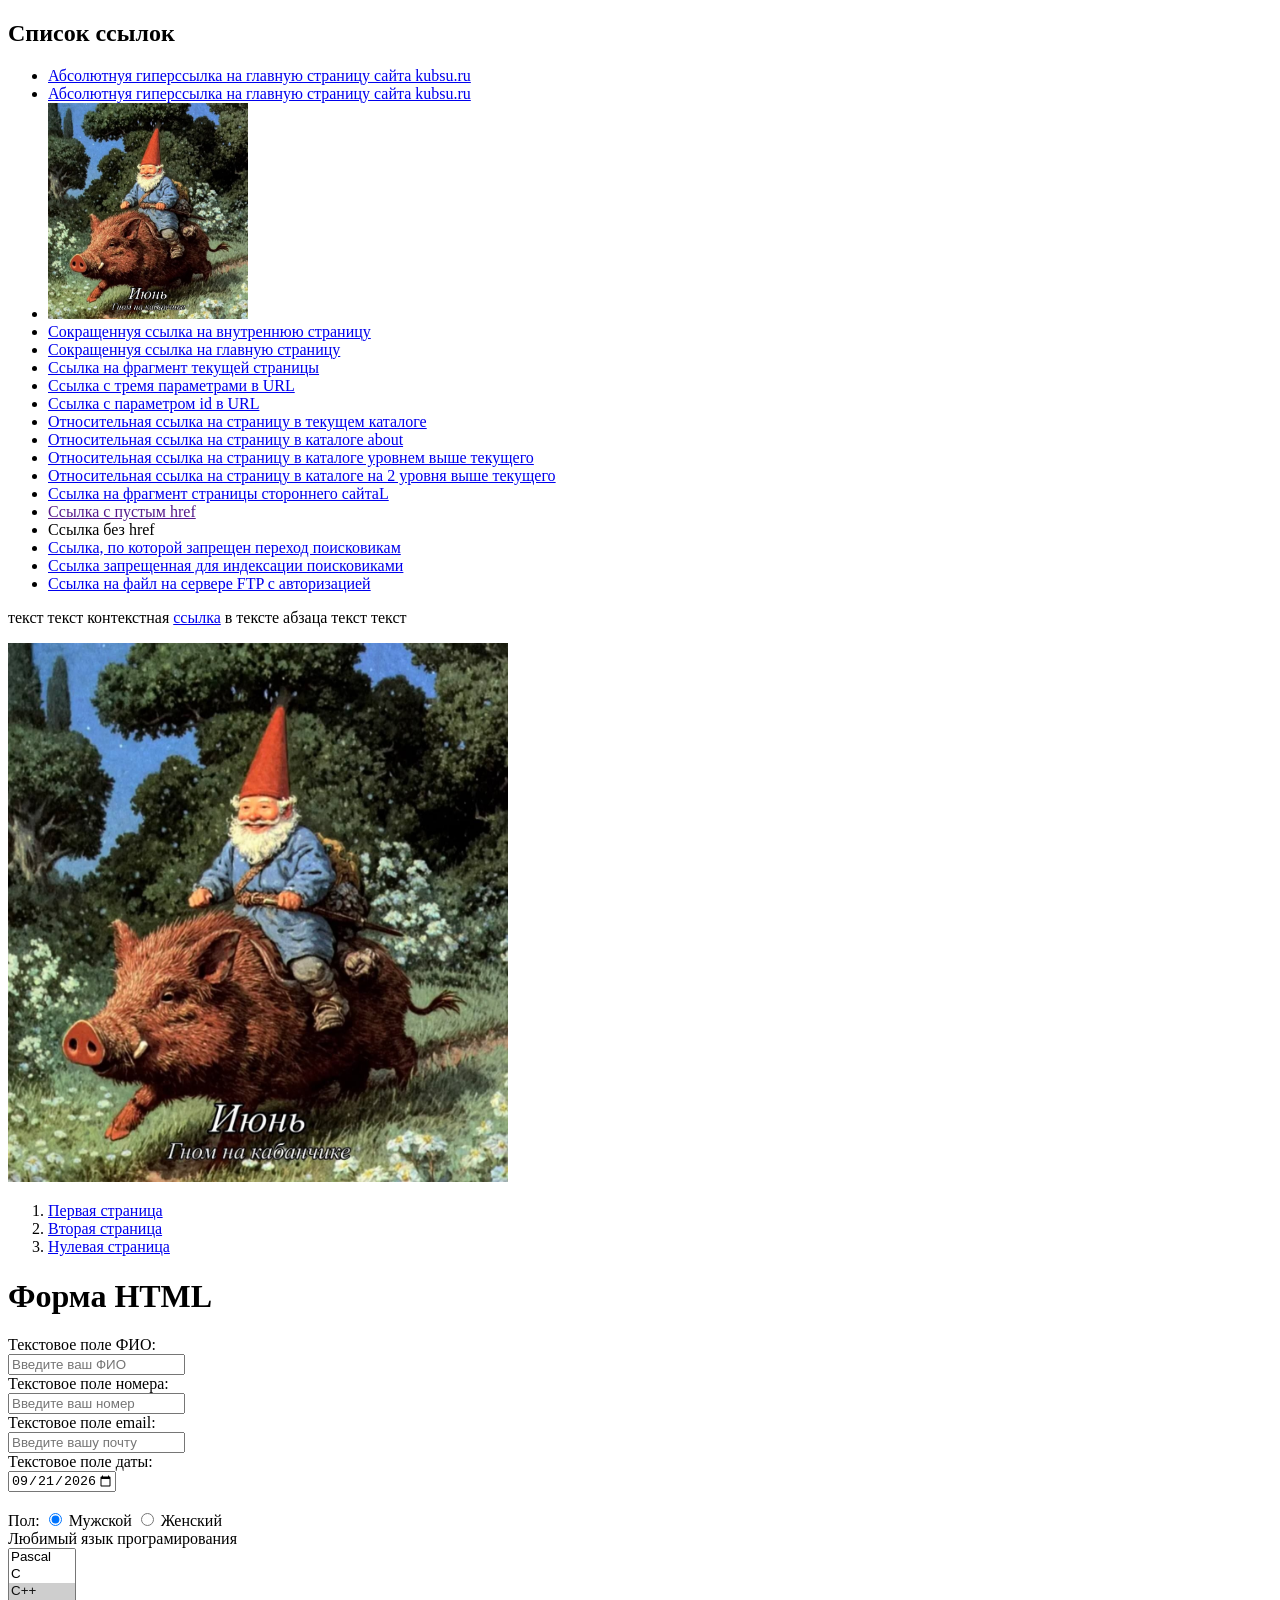
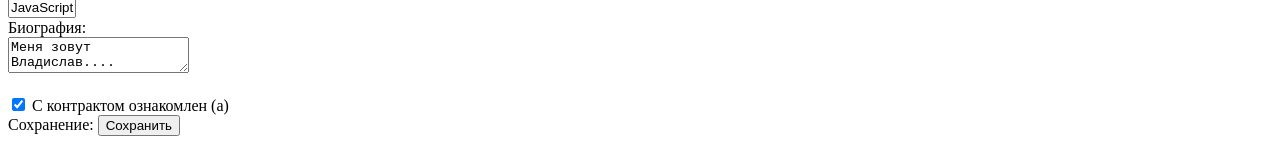
==== index.html @ 46a33955 "index.html" ====
<!DOCTYPE html>

<html lang="ru">

  <head>
    <title>Задание 1</title>
  </head>

  <body>

      <h2 id="#impornant"> Список ссылок</h2>

      <ul>
          <li><a href="https://kubsu.ru/">Абсолютнуя гиперссылка на главную страницу сайта kubsu.ru</a></li>
          <li><a href="https://www.kubsu.ru/ru">Абсолютнуя гиперссылка на главную страницу сайта kubsu.ru</a></li>
          <li><a href="https://www.kubsu.ru/ru"><img src="wtpfl4up_lg.jpg" alt="Кабан картинка" width="200"></a></li>
          <li><a href="page.html">Сокращеннуя ссылка на внутреннюю страницу</a></li>
          <li><a href="1 задание.html">Сокращеннуя ссылка на главную страницу</a></li>
          <li><a href="#impornant">Ссылка на фрагмент текущей страницы</a></li>
          <li><a href="https://www.kubsu.ru/ru/university/structure">Ссылка с тремя параметрами в URL</a></li>
          <li><a href="https://ru.wikipedia.org/wiki/%D0%9A%D0%B0%D0%B1%D0%B0%D0%BD#">Ссылка с параметром id в URL</a></li>
          <li><a href="page.html">Относительная ссылка на страницу в текущем каталоге</a></li>
          <li><a href="about/page 2.html">Относительная ссылка на страницу в каталоге about</a></li>
          <li><a href="../da.html">Относительная ссылка на страницу в каталоге уровнем выше текущего</a></li>
          <li><a href="../../dada.html">Относительная ссылка на страницу в каталоге на 2 уровня выше текущего</a></li>
          <li><a href="https://ru.wikipedia.org/wiki/%D0%9A%D0%B0%D0%B1%D0%B0%D0%BD#%D0%92_%D0%B3%D0%B5%D1%80%D0%B0%D0%BB%D1%8C%D0%B4%D0%B8%D0%BA%D0%B5">Ссылка на фрагмент страницы стороннего сайтаL</a></li>
          <li><a href="">Ссылка с пустым href</a></li>
          <li><a>Ссылка без href</a></li>
          <li><a href="https://kubsu.ru/" rel="nofollow"> Ссылкa, по которой запрещен переход поисковикам</a></li>
          <li><a href="https://kubsu.ru/" rel="noindex"> Ссылкa запрещенная для индексации поисковиками</a></li>
          <li><a href="ftp://vlad:12345@ftp.example.com/document.pdf">Cсылкa на файл на сервере FTP с авторизацией</a></li>

      </ul>
      <p>
          текст текст контекстная <a href="https://kubsu.ru/">ссылка</a> в тексте абзаца текст текст
      </p>
      <img src="wtpfl4up_lg.jpg" usemap="#mp" width="500">

      <map name="mp">

          <area shape="rect"
                coords="0,0,250,250"
                href="https://kubsu.ru/">

          <area shape="circle"
                coords="400,150,80"
                href="https://kubsu.ru/">

      </map>
      <ol>
          <li>
              <a href="page.html" title="Первая страница">
                  Первая страница
              </a>
          </li>

          <li>
              <a href="about/page 2.html" title="Вторая страница">
                  Вторая страница
              </a>
          </li>

          <li>
              <a href="../da.html" title="Нулевая страница">
                  Нулевая страница
              </a>
          </li>
      </ol>
      <h1>Форма HTML</h1>

      <form action="/"
            method="POST">
          <label>
              Текстовое поле ФИО:<br />
              <input name="field-name"
                     type="text"
                     pattern="[А-Яа-яЁёA-Za-z ]+"
                     placeholder="Введите ваш ФИО" 
                     required>
          </label><br />
          <label>
              Текстовое поле номера:<br />
              <input name="field-number"
                     maxlength = 11
                     minlength = 11
                     type="number"
                     placeholder="Введите ваш номер" />
          </label><br />
          <label>
              Текстовое поле email:<br />
              <input name="field-email"
                     type="email"
                     placeholder="Введите вашу почту" />
          </label><br />

          <label>
              Текстовое поле даты:<br />
              <input name="field-date"
                     id="date"
                     max="2026-09-21"
                     value="2026-09-21"
                     type="date" />
          </label><br />
          <br />
          <label>
              Пол:
              <input type="radio" checked="checked"
                     name="radio-group-1" value="Значение1" />
              Мужской
          </label>
          <label>
              <input type="radio"
                     name="radio-group-1" value="Значение2" />
              Женский
          </label><br />
          <label>
              Любимый язык програмирования
              <br />
              <select name="field-name-4[]"
                      multiple="multiple">
                  <option value="Значение1">Pascal</option>
                  <option value="Значение2">C</option>
                  <option value="Значение3"selected="selected">C++</option>
                  <option value="Значение4">JavaScript</option>
                  <option value="Значение5">PHP</option>
                  <option value="Значение6"selected="selected">Python</option>
                  <option value="Значение7">Java</option>
                  <option value="Значение8">Haskel</option>
                  <option value="Значение9">Clojure</option>
                  <option value="Значение10">Prolog</option>
                  <option value="Значение11">Scala</option>
              </select>
          </label><br />

          <label>
              Биография:<br />
              <textarea name="field-name-2"  placeholder="Расскажите о себе">Меня зовут Владислав....</textarea>
          </label><br />

          <br />
          <label>
              <input type="checkbox" checked="checked"
                     name="check-1" />
              С контрактом ознакомлен (а)
          </label><br />

          Сохранение:
          <input type="submit" value="Сохранить" />
      </form>

  </body>

</html>
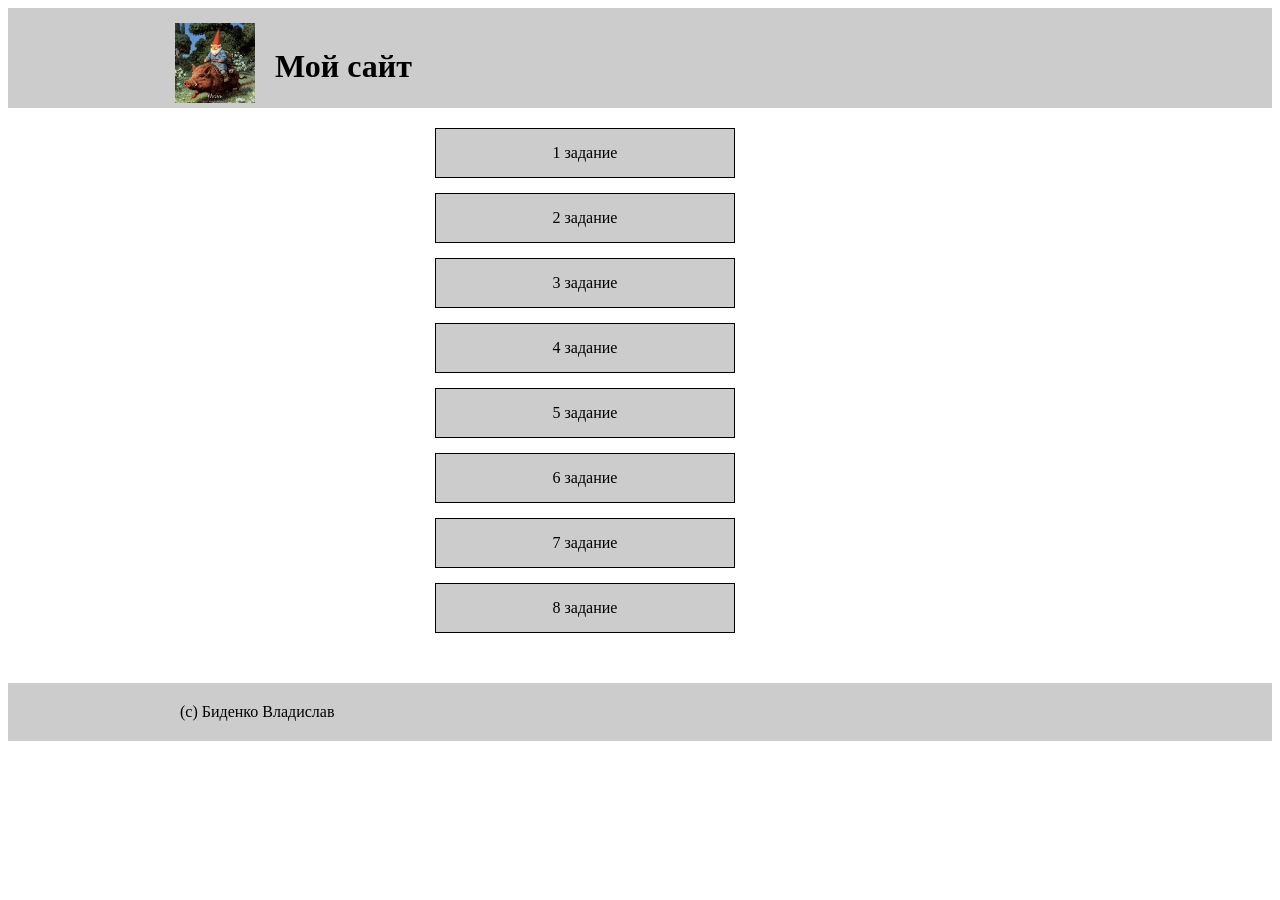
==== commit b9bc9915: "Add files via upload" ====
--- a/index.html
+++ b/index.html
@@ -1,154 +1,47 @@
-<!DOCTYPE html>
-
-<html lang="ru">
-
-  <head>
-    <title>Задание 1</title>
-  </head>
-
-  <body>
-
-      <h2 id="#impornant"> Список ссылок</h2>
-
-      <ul>
-          <li><a href="https://kubsu.ru/">Абсолютнуя гиперссылка на главную страницу сайта kubsu.ru</a></li>
-          <li><a href="https://www.kubsu.ru/ru">Абсолютнуя гиперссылка на главную страницу сайта kubsu.ru</a></li>
-          <li><a href="https://www.kubsu.ru/ru"><img src="wtpfl4up_lg.jpg" alt="Кабан картинка" width="200"></a></li>
-          <li><a href="page.html">Сокращеннуя ссылка на внутреннюю страницу</a></li>
-          <li><a href="1 задание.html">Сокращеннуя ссылка на главную страницу</a></li>
-          <li><a href="#impornant">Ссылка на фрагмент текущей страницы</a></li>
-          <li><a href="https://www.kubsu.ru/ru/university/structure">Ссылка с тремя параметрами в URL</a></li>
-          <li><a href="https://ru.wikipedia.org/wiki/%D0%9A%D0%B0%D0%B1%D0%B0%D0%BD#">Ссылка с параметром id в URL</a></li>
-          <li><a href="page.html">Относительная ссылка на страницу в текущем каталоге</a></li>
-          <li><a href="about/page 2.html">Относительная ссылка на страницу в каталоге about</a></li>
-          <li><a href="../da.html">Относительная ссылка на страницу в каталоге уровнем выше текущего</a></li>
-          <li><a href="../../dada.html">Относительная ссылка на страницу в каталоге на 2 уровня выше текущего</a></li>
-          <li><a href="https://ru.wikipedia.org/wiki/%D0%9A%D0%B0%D0%B1%D0%B0%D0%BD#%D0%92_%D0%B3%D0%B5%D1%80%D0%B0%D0%BB%D1%8C%D0%B4%D0%B8%D0%BA%D0%B5">Ссылка на фрагмент страницы стороннего сайтаL</a></li>
-          <li><a href="">Ссылка с пустым href</a></li>
-          <li><a>Ссылка без href</a></li>
-          <li><a href="https://kubsu.ru/" rel="nofollow"> Ссылкa, по которой запрещен переход поисковикам</a></li>
-          <li><a href="https://kubsu.ru/" rel="noindex"> Ссылкa запрещенная для индексации поисковиками</a></li>
-          <li><a href="ftp://vlad:12345@ftp.example.com/document.pdf">Cсылкa на файл на сервере FTP с авторизацией</a></li>
-
-      </ul>
-      <p>
-          текст текст контекстная <a href="https://kubsu.ru/">ссылка</a> в тексте абзаца текст текст
-      </p>
-      <img src="wtpfl4up_lg.jpg" usemap="#mp" width="500">
-
-      <map name="mp">
-
-          <area shape="rect"
-                coords="0,0,250,250"
-                href="https://kubsu.ru/">
-
-          <area shape="circle"
-                coords="400,150,80"
-                href="https://kubsu.ru/">
-
-      </map>
-      <ol>
-          <li>
-              <a href="page.html" title="Первая страница">
-                  Первая страница
-              </a>
-          </li>
-
-          <li>
-              <a href="about/page 2.html" title="Вторая страница">
-                  Вторая страница
-              </a>
-          </li>
-
-          <li>
-              <a href="../da.html" title="Нулевая страница">
-                  Нулевая страница
-              </a>
-          </li>
-      </ol>
-      <h1>Форма HTML</h1>
-
-      <form action="/"
-            method="POST">
-          <label>
-              Текстовое поле ФИО:<br />
-              <input name="field-name"
-                     type="text"
-                     pattern="[А-Яа-яЁёA-Za-z ]+"
-                     placeholder="Введите ваш ФИО" 
-                     required>
-          </label><br />
-          <label>
-              Текстовое поле номера:<br />
-              <input name="field-number"
-                     maxlength = 11
-                     minlength = 11
-                     type="number"
-                     placeholder="Введите ваш номер" />
-          </label><br />
-          <label>
-              Текстовое поле email:<br />
-              <input name="field-email"
-                     type="email"
-                     placeholder="Введите вашу почту" />
-          </label><br />
-
-          <label>
-              Текстовое поле даты:<br />
-              <input name="field-date"
-                     id="date"
-                     max="2026-09-21"
-                     value="2026-09-21"
-                     type="date" />
-          </label><br />
-          <br />
-          <label>
-              Пол:
-              <input type="radio" checked="checked"
-                     name="radio-group-1" value="Значение1" />
-              Мужской
-          </label>
-          <label>
-              <input type="radio"
-                     name="radio-group-1" value="Значение2" />
-              Женский
-          </label><br />
-          <label>
-              Любимый язык програмирования
-              <br />
-              <select name="field-name-4[]"
-                      multiple="multiple">
-                  <option value="Значение1">Pascal</option>
-                  <option value="Значение2">C</option>
-                  <option value="Значение3"selected="selected">C++</option>
-                  <option value="Значение4">JavaScript</option>
-                  <option value="Значение5">PHP</option>
-                  <option value="Значение6"selected="selected">Python</option>
-                  <option value="Значение7">Java</option>
-                  <option value="Значение8">Haskel</option>
-                  <option value="Значение9">Clojure</option>
-                  <option value="Значение10">Prolog</option>
-                  <option value="Значение11">Scala</option>
-              </select>
-          </label><br />
-
-          <label>
-              Биография:<br />
-              <textarea name="field-name-2"  placeholder="Расскажите о себе">Меня зовут Владислав....</textarea>
-          </label><br />
-
-          <br />
-          <label>
-              <input type="checkbox" checked="checked"
-                     name="check-1" />
-              С контрактом ознакомлен (а)
-          </label><br />
-
-          Сохранение:
-          <input type="submit" value="Сохранить" />
-      </form>
-
-  </body>
-
-</html>
- 
+<!DOCTYPE html>
+
+<html lang="ru">
+
+<head>
+    <meta charset="UTF-8">
+    <title>Ссылки</title>
+    <link rel="stylesheet" href="links.css">
+</head>
+<header>
+    <div class="header-content">
+
+        <img class="logo"
+             src="wtpfl4up_lg.jpg"
+             alt="Логотип сайта">
+
+        <h1>Мой сайт</h1>
+
+    </div>
+</header>
+<body>
+
+    <div class="links">
+
+        <a href="1 задание.html">1 задание</a>
+
+        <a href="2 задание.html">2 задание</a>
+
+        <a href="page3.html">3 задание</a>
+
+        <a href="page4.html">4 задание</a>
+
+        <a href="page5.html">5 задание</a>
+
+        <a href="page5.html">6 задание</a>
+
+        <a href="page5.html">7 задание</a>
+
+        <a href="page5.html">8 задание</a>
+
+    </div>
+    <footer>
+        <div class="footer-content">
+            (с) Биденко Владислав
+        </div>
+    </footer>
+</body>
--- a/links.css
+++ b/links.css
@@ -0,0 +1,74 @@
+</html >
+body {
+    margin: 0;
+    min-height: 100vh;
+    display: flex;
+    justify-content: center;
+    align-items: center;
+    font-family: Arial, sans-serif;
+}
+header {
+    width: 100%;
+    background-color: #ccc;
+}
+
+.header-content {
+    max-width: 960px;
+    margin: 0 auto;
+    padding: 15px;
+    min-height: 100px;
+    box-sizing: border-box;
+}
+
+.logo {
+    width: 80px;
+    height: 80px;
+    object-fit: cover;
+    float: left;
+    margin-right: 20px;
+}
+
+.header-content h1 {
+    margin: 0;
+    padding-top: 25px;
+}
+
+
+.links {
+    display: flex;
+    flex-direction: column;
+    gap: 15px;
+    max-width: 450px;
+    margin: 0 auto;
+    padding: 20px;
+    box-sizing: border-box;
+}
+
+
+    .links a {
+        display: block;
+        width: 300px;
+        padding: 15px;
+        box-sizing: border-box;
+        text-align: center;
+        text-decoration: none;
+        color: black;
+        background-color: #cccccc;
+        border: 1px solid black;
+    }
+
+        .links a:hover {
+            background-color: #aaaaaa;
+        }
+footer {
+    width: 100%;
+    background-color: #ccc;
+    margin-top: 30px;
+}
+
+.footer-content {
+    max-width: 960px;
+    margin: 0 auto;
+    padding: 20px;
+    box-sizing: border-box;
+}
